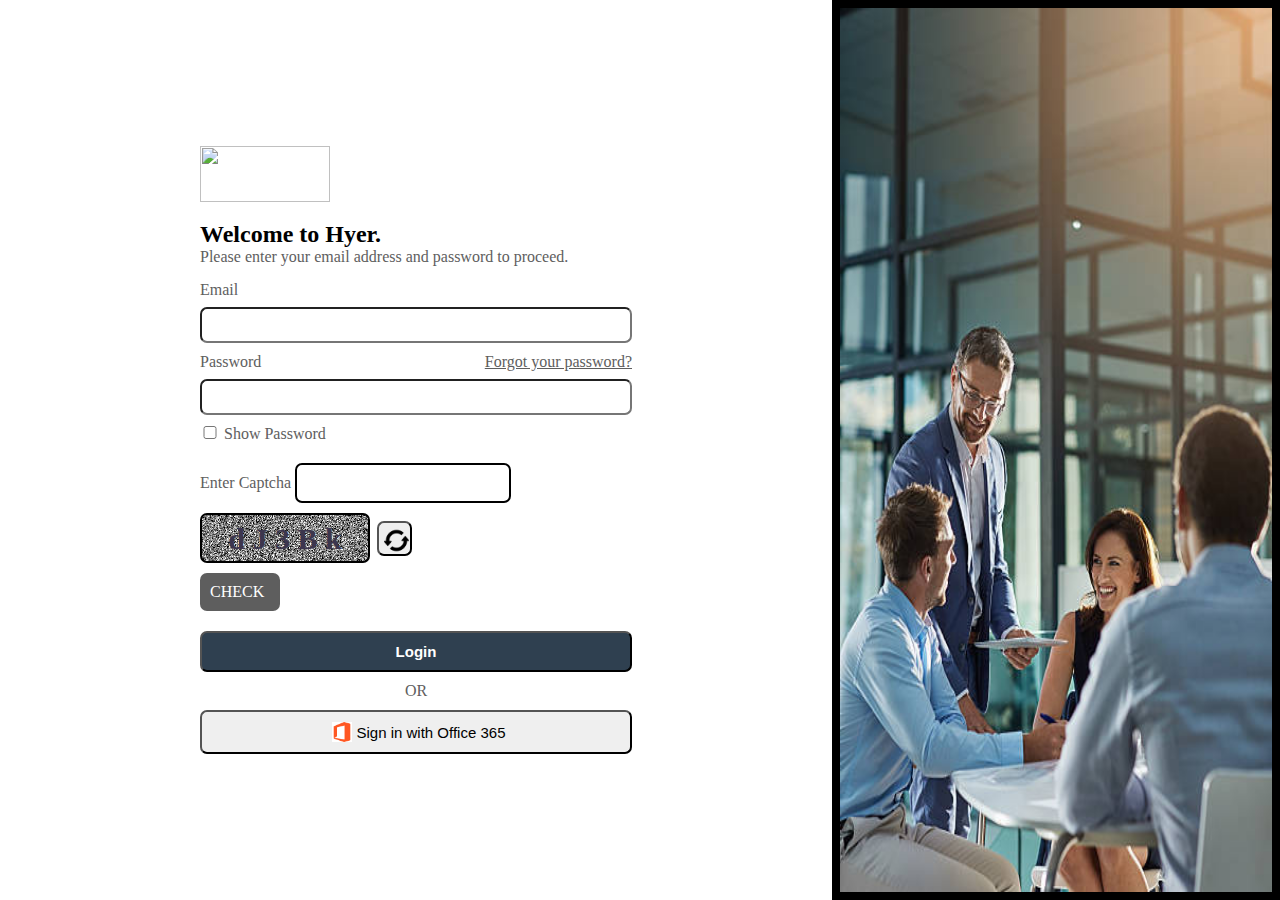
==== index_2.html @ c7ec468e "Hper_clone" ====
<!DOCTYPE html>
<html lang="en">

<head>
    <meta charset="UTF-8">
    <meta http-equiv="X-UA-Compatible" content="IE=edge">
    <meta name="viewport" content="width=device-width, initial-scale=1.0">
    <title>Hyer</title>
    <link rel="stylesheet" href="style2.css">
</head>

<body>
    <section>
        <div class="login_info">
            <div class="login-area-content">
                <div class="logo">
                    <img src="https://gohyer.com/wp-content/uploads/2019/08/Color-Horizontal_S.png" alt="">
                </div>
                <div class="content">
                    <span id="heading">Welcome to Hyer.</span>
                    <span>Please enter your email address and password to proceed.</span>
                </div>

                <form action="">
                    <div class="login-area">
                        <label for="">Email</label>
                        <input type="email" name="" id="">
                        <div class="password_area">
                            <div class="password-text">
                                <label for="">Password</label>
                                <a href="" style="color: #5e5e5e ;">Forgot your password?</a>
                            </div>
                            <div class="input-password-area">
                                <input type="password" name="" id="password" minlength="8">
                                <div class="show" style="margin: 10px 0;">
                                    <input type="checkbox" name="" id="checkbox" onclick="show_password()"
                                        style="width: 20px;"> <label for="">Show Password</label>
                                </div>
                            </div>
                        </div>
                        <div class="captcha">
                            <label for="">Enter Captcha</label>
                            <input type="text" name="" id="" class="preview">
                            <div class="captcha-form">
                                <span id="captcha-box"></span>
                                <button class="captcha-refresh"><img src="images/captcha-refresh.png" alt="">
                                </button>
                            </div>
                            <div id="check_captcha"><span>CHECK</span></div>
                        </div>

                        <div id="login-button-section">
                            <button class="login-butt" id="Gmail-login">Login</button>
                            <div id="another-option">
                                <span>OR</span>
                            </div>

                            <button class="login-butt" id="with-office-login">
                                <img src="images/Word-office-logo.png" alt="" style="background: white;">
                                Sign in with Office 365
                            </button>
                        </div>
                    </div>
                </form>

            </div>
        </div>
        <div class="slideshow-container">
            <img src="images/slides-img-2.jpg" class="slide" alt="">

        </div>
    </section>


    <script src="script_2.js"></script>
</body>

</html>
---- style2.css ----
* {
    margin: 0;
    padding: 0;
    box-sizing: border-box;
}

section {
    display: flex;
    height: 100vh;
}

.login_info {
    display: flex;
    justify-content: center;
    align-items: center;
    width: 65%;
}


.login-area-content {
    color: #5e5e5e;
    font-weight: 500;
    width: 432px;
    display: flex;
    flex-direction: column;
}

.logo img {
    width: 130px;
    height: 56px;
}

.content {
    margin: 15px 0;
    display: flex;
    flex-direction: column;
}

#heading {
    color: black;
    font-weight: bold;
    font-size: 24px;
}

.login-area {
    display: flex;
    flex-direction: column;
}

.password_area {
    margin-top: 10px;
}

.password-text {
    display: flex;
    justify-content: space-between;
    color: #5e5e5e;
}

#hide-password-icon {
    width: 10px;
    height: 10px;
}

input {
    font-size: 16px;
    width: 100%;
    padding: 7px;
    border-radius: 7px;
}

label {
    margin: 0 0 8px;
}

.captcha-refresh img {
    padding: 5px;
    width: 35px;
    height: 35px;
}

.captcha-refresh {
    width: 35px;
    height: 35px;
    cursor: pointer;
    margin: 10px 0 0 7px;
    border-radius: 7px;

}

.captcha-form {
    display: flex;
    align-items: center;
}

.captcha input[type="text"] {
    width: 50%;
    margin-right: 20px;
}

.captcha {
 
    margin-top: 10px;
}


#check_captcha{
    padding: 10px;
    margin-top: 10px;
    color: white;
    width: 80px;
    border-radius: 7px;
    cursor: pointer;
    background-color: #5e5e5e;

}

#captcha-box {
    border: 2px solid black;
    height: 50px;
    width: 170px;
    text-align: center;
    padding: 7px;
    margin-top: 10px;
    border-radius: 7px;
    background-image: url("/images/captcha_background.png");
    font-weight: bold;
    color: #3c364e;
}

.preview {
    width: 100%;
    height: 40px;
    line-height: 40px;
    letter-spacing: 8px;
    text-align: center;
    border: 2px solid black;
}

#with-office-login img {
    width: 20px;
    height: 20px;
    margin: 0 5px;
}

#login-button-section {
    display: flex;
    flex-direction: column;
    text-align: center;
    margin-top: 20px;
}

#another-option {
    margin: 10px 0px;
}

.login-butt {
    font-size: 15px;
    display: flex;
    justify-content: center;
    align-items: center;
    padding: 10px 0px;
    border-radius: 7px;
}

#Gmail-login {
    color: white;
    font-weight: bold;
    background: #2F4050;
}

#Gmail-login:hover {
    cursor: pointer;
    opacity: 0.65;
}

#with-office-login:hover {
    cursor: pointer;
    background-color: #e3e1e1;
}

@media only screen and (max-width: 1275px) {
    .slideshow-container {
        display: none;
    }

    .login_info {
        width: 100%;
    }
}

@media only screen and (min-width: 200px) and (max-width: 443px) {
    .login-area-content {
        margin: 20px;
    }

}

/* images slide show css */

.slideshow-container {
    border: 8px solid black;
    width: 35%;
    height: 100vh;
    position: relative;
}
.slide{
    width: 100%;
    height: 100%;
}
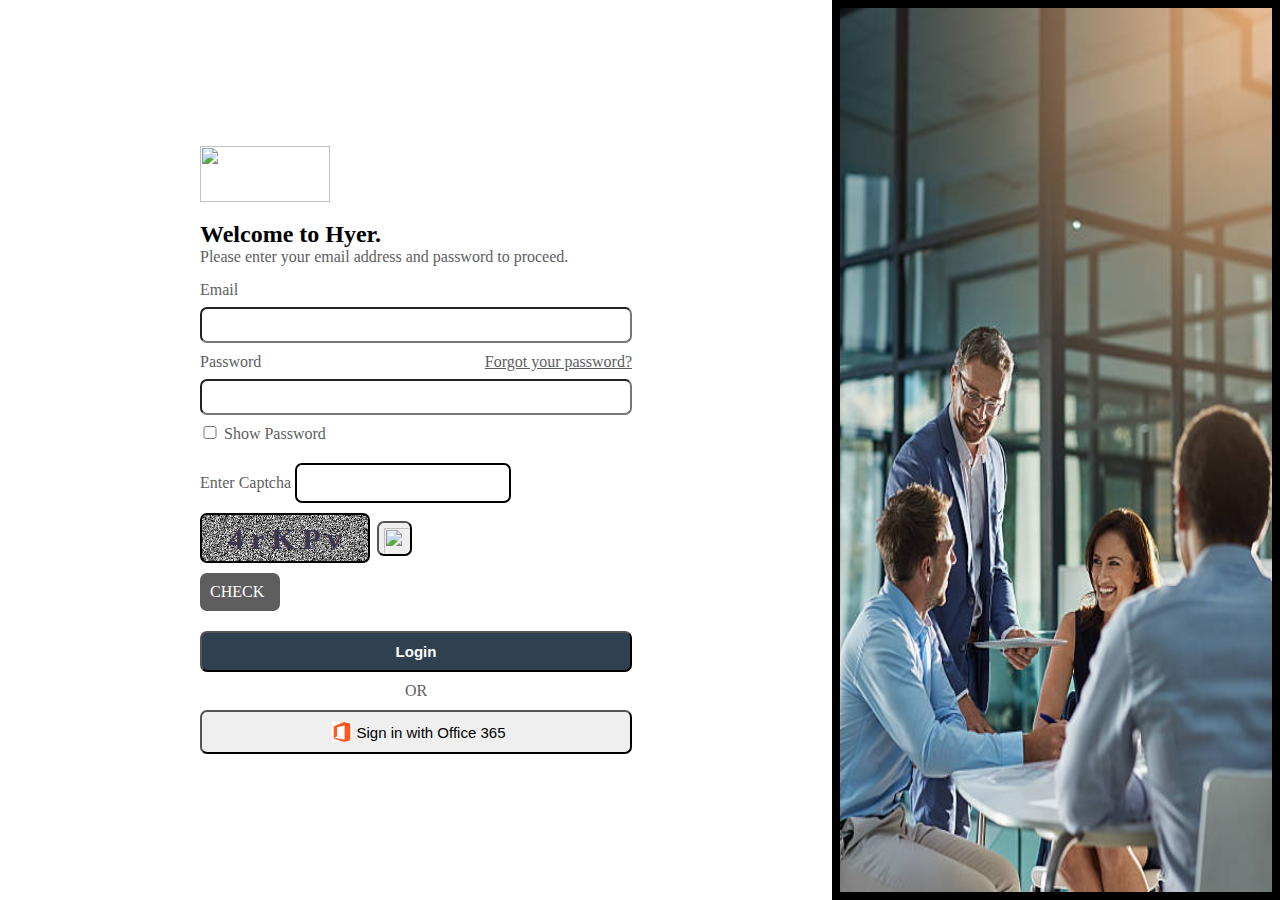
==== commit 8738aa6f: "Update index_2.html" ====
--- a/index_2.html
+++ b/index_2.html
@@ -43,7 +43,7 @@
                             <input type="text" name="" id="" class="preview">
                             <div class="captcha-form">
                                 <span id="captcha-box"></span>
-                                <button class="captcha-refresh"><img src="images/captcha-refresh.png" alt="">
+                                <button class="captcha-refresh"><img src="https://www.optacom.com/components/com_breezingforms/images/captcha/backgrounds/bg6.png" alt="">
                                 </button>
                             </div>
                             <div id="check_captcha"><span>CHECK</span></div>
@@ -75,4 +75,4 @@
     <script src="script_2.js"></script>
 </body>
 
-</html>+</html>
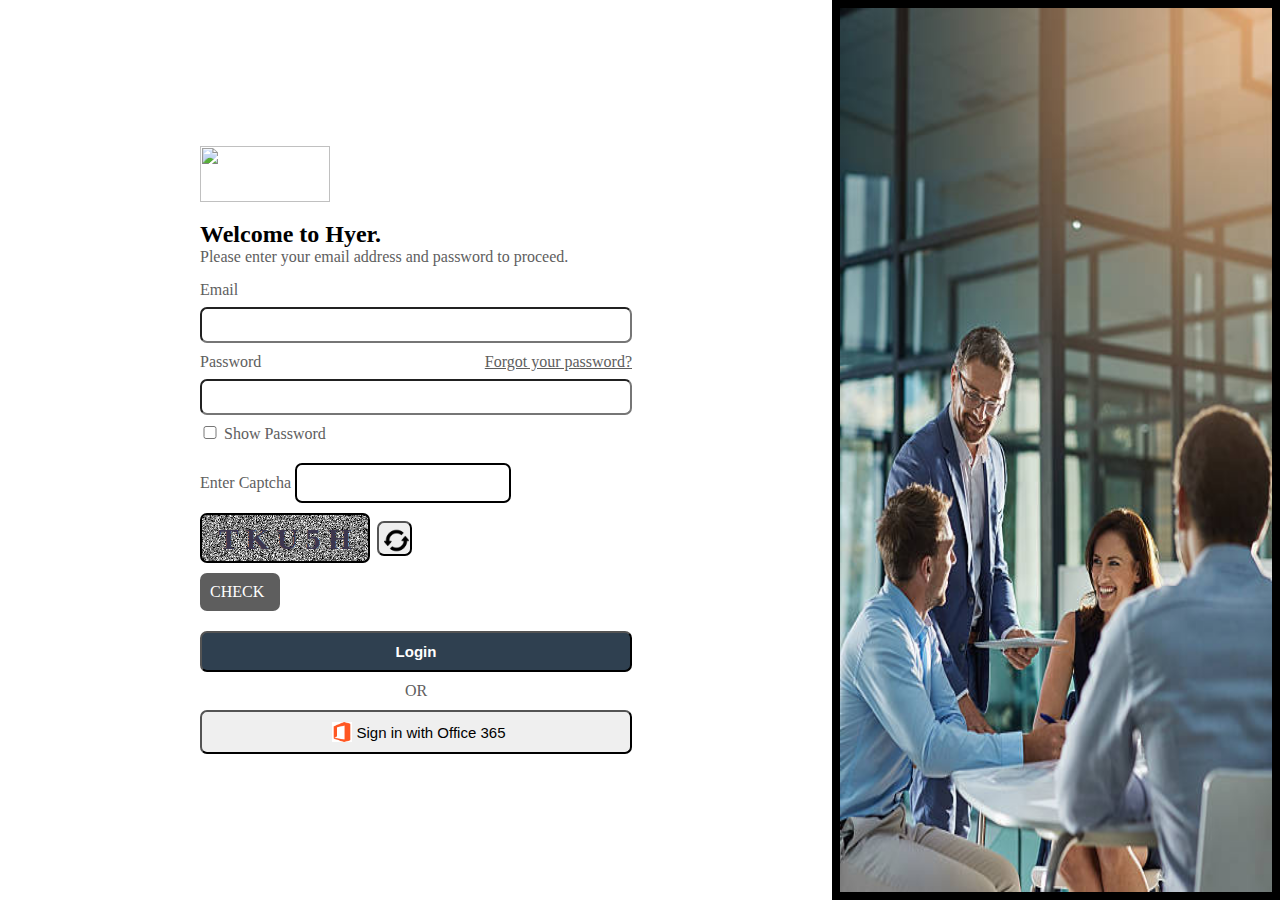
==== commit 75f08145: "Update index_2.html" ====
--- a/index_2.html
+++ b/index_2.html
@@ -43,7 +43,7 @@
                             <input type="text" name="" id="" class="preview">
                             <div class="captcha-form">
                                 <span id="captcha-box"></span>
-                                <button class="captcha-refresh"><img src="https://www.optacom.com/components/com_breezingforms/images/captcha/backgrounds/bg6.png" alt="">
+                                <button class="captcha-refresh"><img src="images/captcha-refresh.png" alt="">
                                 </button>
                             </div>
                             <div id="check_captcha"><span>CHECK</span></div>
